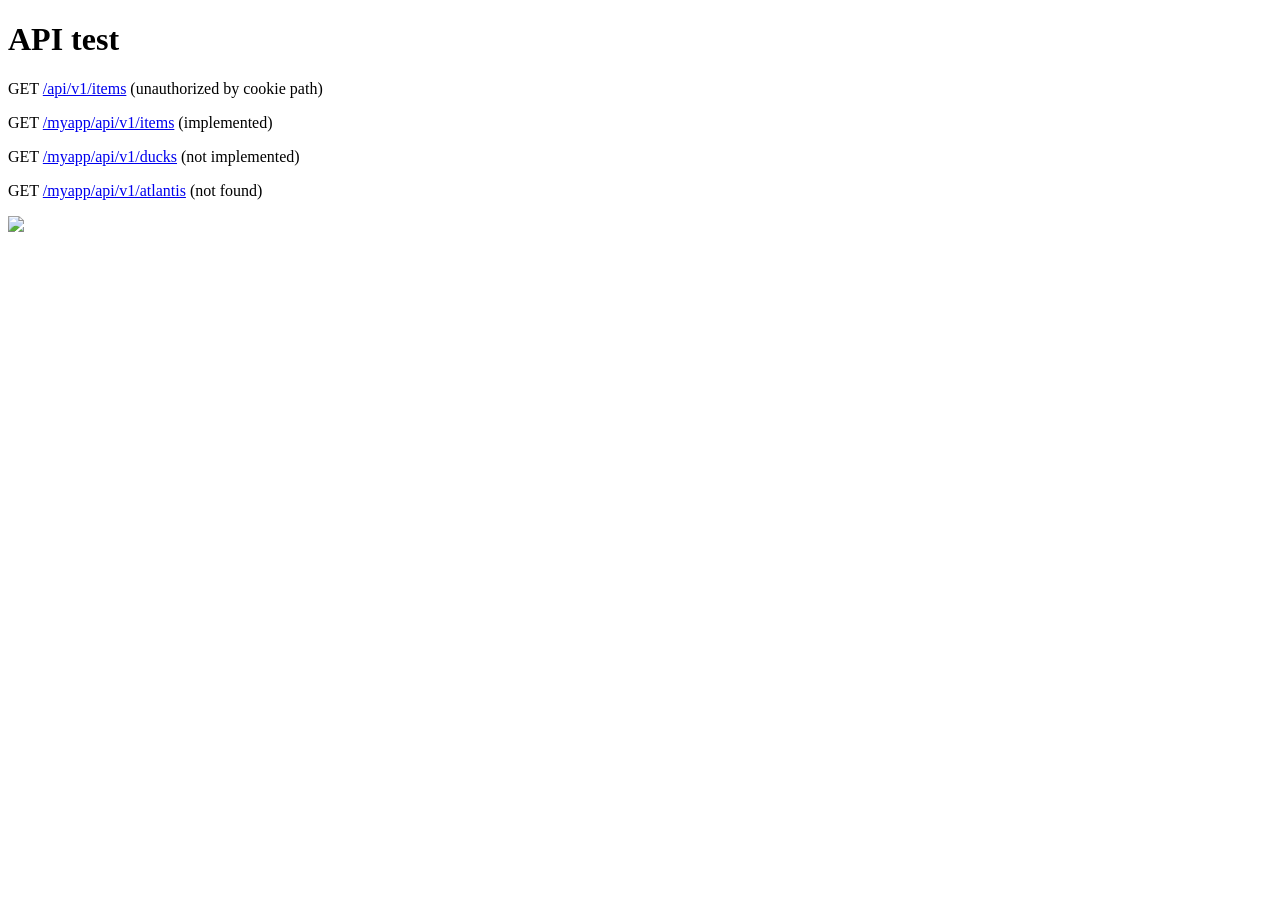
==== examples/www/myapp/index.html @ 066ec59d "Add missing index.html and logo image" ====
<!DOCTYPE html>
<html>
  <head>
    <title>Garcon example</title>
  </head>

  <body>
    <h1>API test</h1>
    <p>GET <a href="/api/v1/items">/api/v1/items</a> (unauthorized by cookie path)</p>
    <p>GET <a href="/myapp/api/v1/items">/myapp/api/v1/items</a> (implemented)</p>
    <p>GET <a href="/myapp/api/v1/ducks">/myapp/api/v1/ducks</a> (not implemented)</p>
    <p>GET <a href="/myapp/api/v1/atlantis">/myapp/api/v1/atlantis</a> (not found)</p>
    <img src="/myapp/images/garcon.png">
  </body>
</html>
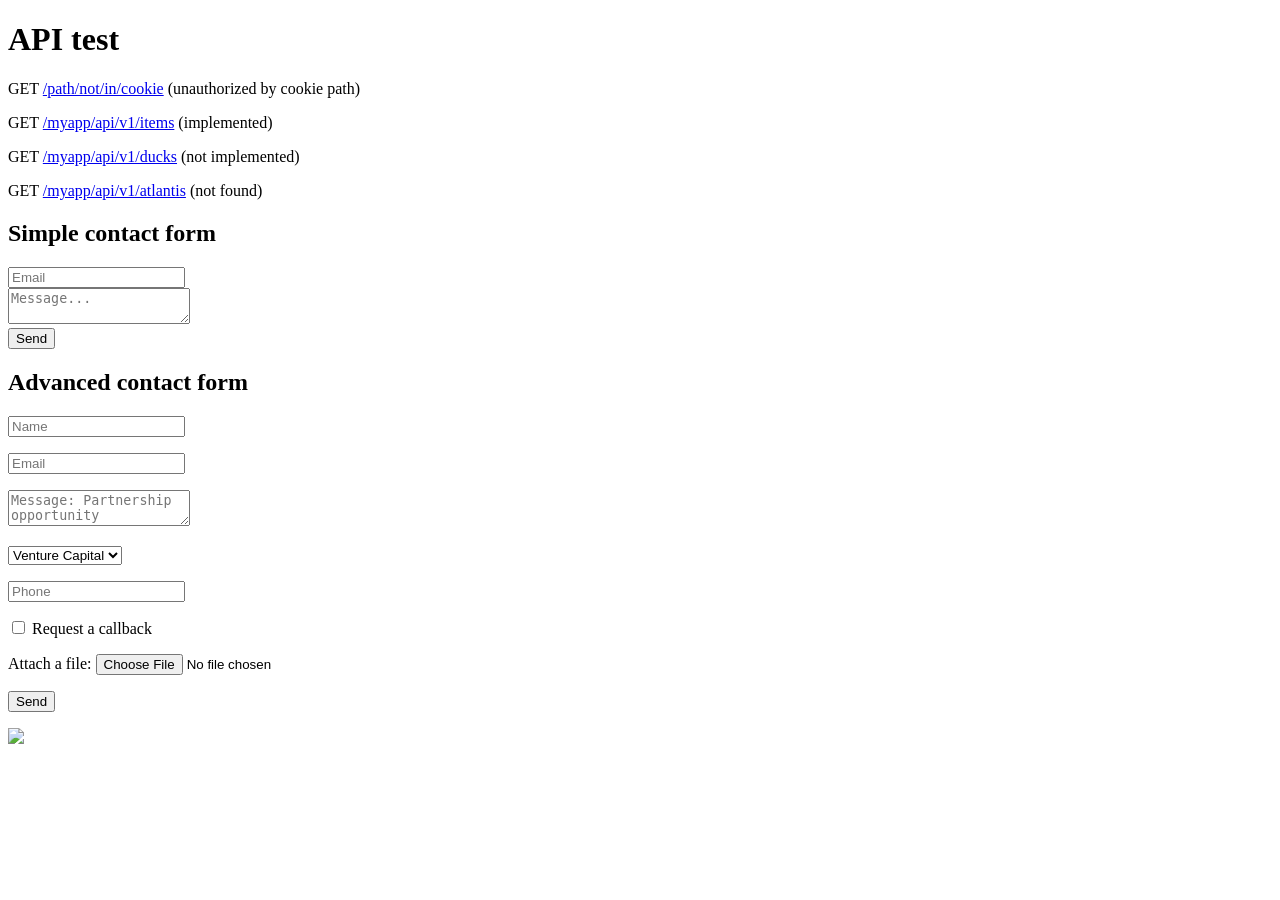
==== commit 3a9b19ae: "♻️ Move webform to new package" ====
--- a/examples/www/myapp/index.html
+++ b/examples/www/myapp/index.html
@@ -1,15 +1,89 @@
 <!DOCTYPE html>
+
+<!--
+SPDX-License-Identifier: CC0-1.0
+Creative Commons Zero v1.0 Universal - No Rights Reserved
+<https://creativecommons.org/publicdomain/zero/1.0>
+
+To the extent possible under law, the Teal.Finance contributors
+have waived all copyright and related/neighboring rights to this
+file "myapp/index.html" to be freely used without any restriction.
+-->
+
 <html>
-  <head>
-    <title>Garcon example</title>
-  </head>
 
-  <body>
-    <h1>API test</h1>
-    <p>GET <a href="/api/v1/items">/api/v1/items</a> (unauthorized by cookie path)</p>
-    <p>GET <a href="/myapp/api/v1/items">/myapp/api/v1/items</a> (implemented)</p>
-    <p>GET <a href="/myapp/api/v1/ducks">/myapp/api/v1/ducks</a> (not implemented)</p>
-    <p>GET <a href="/myapp/api/v1/atlantis">/myapp/api/v1/atlantis</a> (not found)</p>
-    <img src="/myapp/images/garcon.png">
-  </body>
+<head>
+  <title>Garcon example</title>
+</head>
+
+<body>
+
+  <h1>API test</h1>
+  <p>GET <a href="/path/not/in/cookie">/path/not/in/cookie</a> (unauthorized by cookie path)</p>
+  <p>GET <a href="/myapp/api/v1/items">/myapp/api/v1/items</a> (implemented)</p>
+  <p>GET <a href="/myapp/api/v1/ducks">/myapp/api/v1/ducks</a> (not implemented)</p>
+  <p>GET <a href="/myapp/api/v1/atlantis">/myapp/api/v1/atlantis</a> (not found)</p>
+
+  <h2>Simple contact form</h2>
+  <form action="/myapp" method="post">
+    <input type="email" name="email" placeholder="Email" />
+    <br>
+    <textarea name="text" placeholder="Message..."></textarea>
+    <br>
+    <input type="submit" value="Send" />
+  </form>
+
+  <h2>Advanced contact form</h2>
+  <form name="contact-form" method="POST">
+    <p>
+      <input name="name" type="text" placeholder="Name" aria-label="Fill out your name." title="Fill out your name."
+        minlength="2" maxlength="60">
+    </p>
+    <p>
+      <input type="email" name="email" placeholder="Email"
+        aria-label="Fill out your email address. You can also fill out multiple email addresses separated by commas."
+        title="Fill out your e-mail address. (required)
+        You can also fill out multiple email addresses separated by commas." multiple required minlength="7"
+        maxlength="50">
+    </p>
+    <p>
+      <textarea name="text" placeholder="Message: Partnership opportunity"
+        aria-label="Fill out your message. (required)" title="Fill out your message. (required)" required minlength="60"
+        maxlength="900"></textarea>
+    </p>
+    <p>
+      <select name="org-type" aria-label="Select your company type." title="Select your company type.">
+        <option value="vc">Venture Capital</option>
+        <option value="ma">M &amp; A</option>
+        <option value="startup">Startup</option>
+        <option value="other">Other</option>
+      </select>
+    </p>
+    <p>
+      <input name="tel" type="tel" placeholder="Phone" aria-label="Fill out your phone number."
+        title="Fill out your phone number." maxlength="30">
+    </p>
+    <p>
+      <label aria-label="Check the box to be called back. (please fill out your phone number)" title="Check the box to be called back.
+(please fill out your phone number)" for="checkbox-call">
+        <input type="checkbox" name="want-call">
+        Request a callback
+      </label>
+    </p>
+    <p>
+      <label aria-label="Upload a file from your computer (or smartphone)."
+        title="Upload a file from your computer (or smartphone)." for="file-input">
+        Attach a file:
+        <input type="file" name="file" maxlength="999000">
+      </label>
+    </p>
+    <p>
+      <button type="submit">Send</button>
+    </p>
+  </form>
+
+  <img src="/myapp/images/garcon.png" />
+
+</body>
+
 </html>
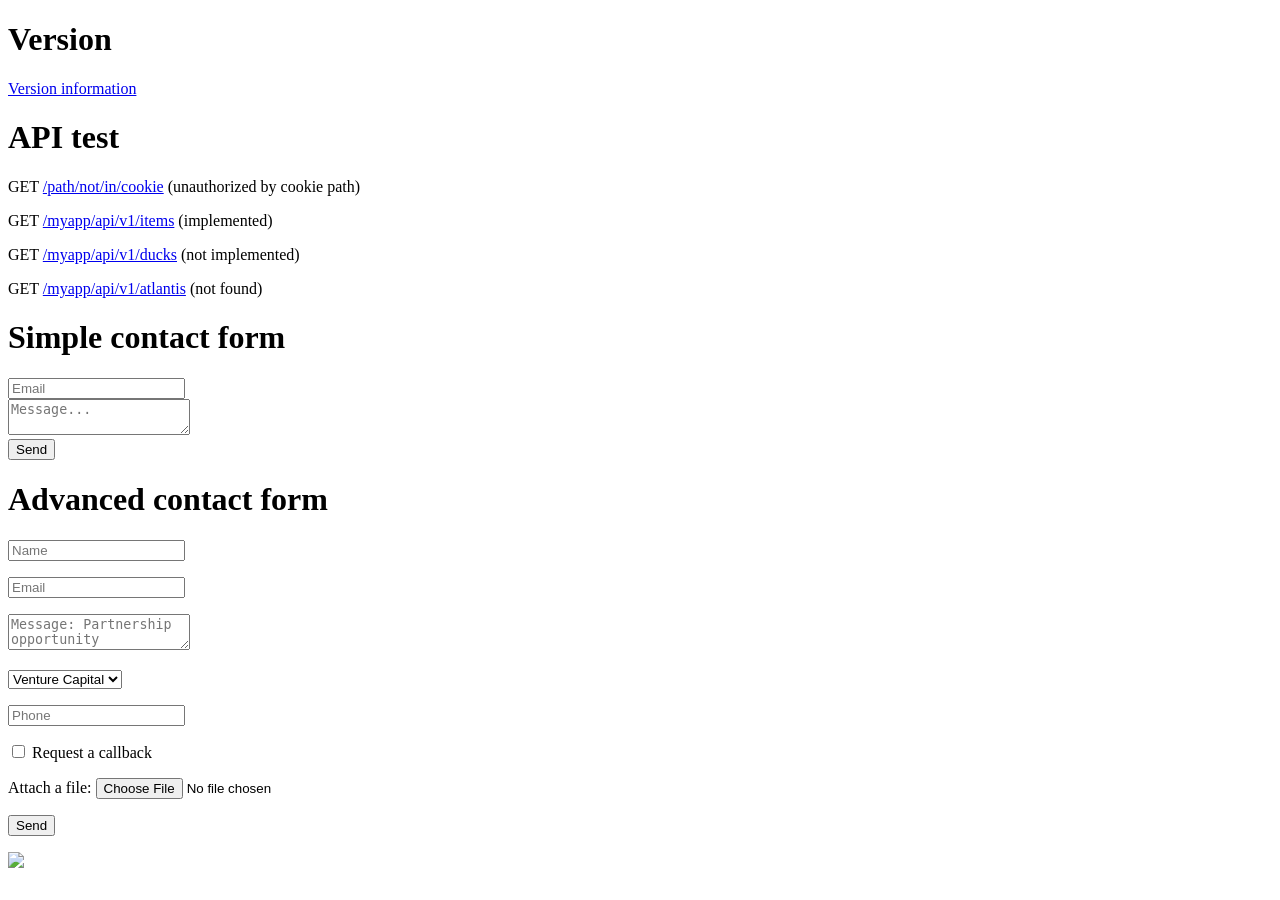
==== commit 31a587fd: "♻️ Improve the version info response in JSON format" ====
--- a/examples/www/myapp/index.html
+++ b/examples/www/myapp/index.html
@@ -5,7 +5,7 @@
 Creative Commons Zero v1.0 Universal - No Rights Reserved
 <https://creativecommons.org/publicdomain/zero/1.0>
 
-To the extent possible under law, the Teal.Finance contributors
+To the extent possible under law, the Teal.Finance/Garcon contributors
 have waived all copyright and related/neighboring rights to this
 file "myapp/index.html" to be freely used without any restriction.
 -->
@@ -18,13 +18,16 @@
 
 <body>
 
+  <h1>Version</h1>
+  <a href="/myapp/version">Version information</a>
+
   <h1>API test</h1>
   <p>GET <a href="/path/not/in/cookie">/path/not/in/cookie</a> (unauthorized by cookie path)</p>
   <p>GET <a href="/myapp/api/v1/items">/myapp/api/v1/items</a> (implemented)</p>
   <p>GET <a href="/myapp/api/v1/ducks">/myapp/api/v1/ducks</a> (not implemented)</p>
   <p>GET <a href="/myapp/api/v1/atlantis">/myapp/api/v1/atlantis</a> (not found)</p>
 
-  <h2>Simple contact form</h2>
+  <h1>Simple contact form</h1>
   <form action="/myapp" method="post">
     <input type="email" name="email" placeholder="Email" />
     <br>
@@ -33,7 +36,7 @@
     <input type="submit" value="Send" />
   </form>
 
-  <h2>Advanced contact form</h2>
+  <h1>Advanced contact form</h1>
   <form name="contact-form" method="POST">
     <p>
       <input name="name" type="text" placeholder="Name" aria-label="Fill out your name." title="Fill out your name."
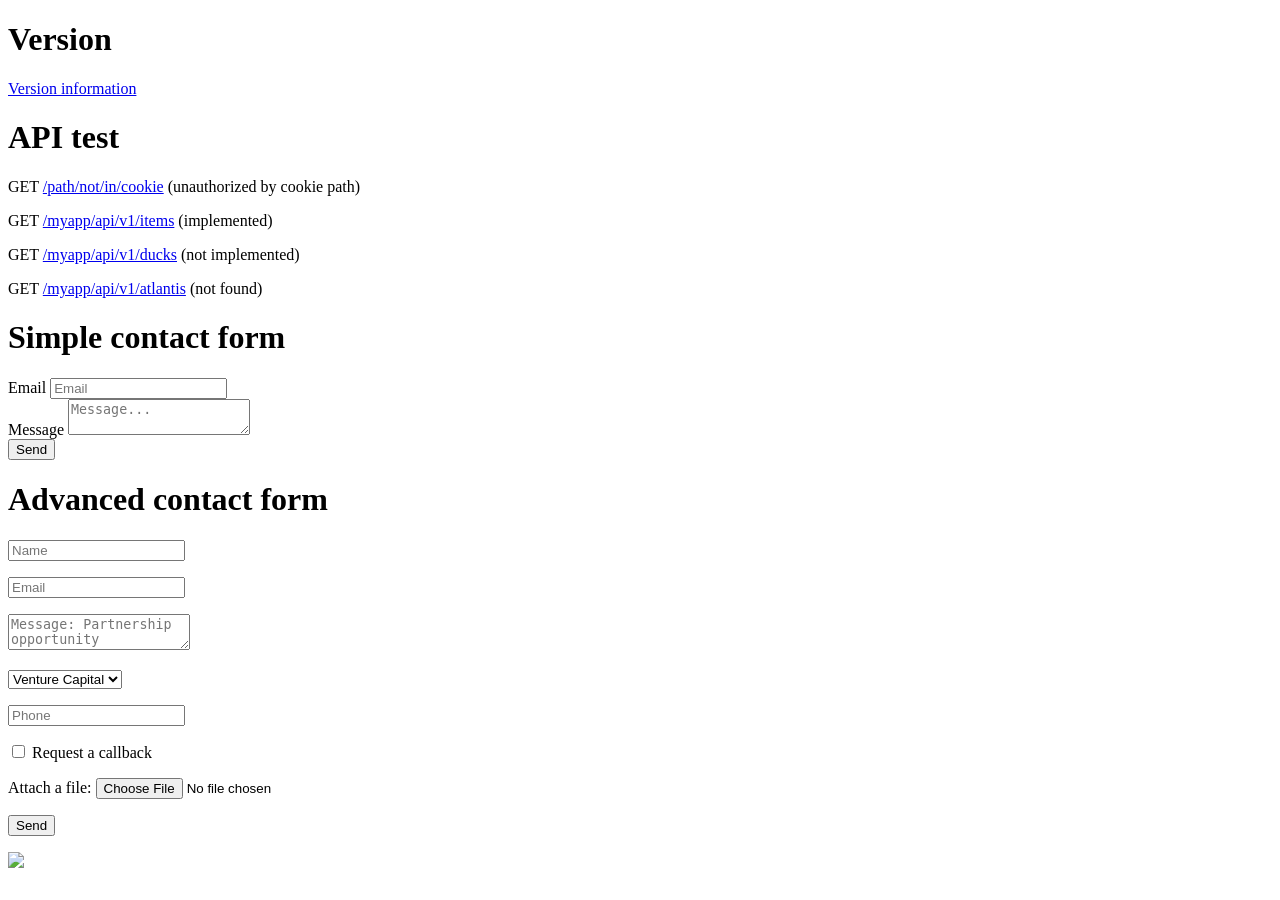
==== commit 55280162: "fix(example): improve `<form>` elements" ====
--- a/examples/www/myapp/index.html
+++ b/examples/www/myapp/index.html
@@ -5,7 +5,7 @@
 Creative Commons Zero v1.0 Universal - No Rights Reserved
 <https://creativecommons.org/publicdomain/zero/1.0>
 
-To the extent possible under law, the Teal.Finance/Garcon contributors
+To the extent possible under law, the Garcon contributors
 have waived all copyright and related/neighboring rights to this
 file "myapp/index.html" to be freely used without any restriction.
 -->
@@ -28,32 +28,36 @@
   <p>GET <a href="/myapp/api/v1/atlantis">/myapp/api/v1/atlantis</a> (not found)</p>
 
   <h1>Simple contact form</h1>
-  <form action="/myapp" method="post">
-    <input type="email" name="email" placeholder="Email" />
+  <form action="/contact" method="post">
+    <label for="email">Email</label>
+    <input id="email" type="email" name="email" placeholder="Email" required>
+    <br> <!-- Prefer CSS margins/padding instead of <br> -->
+    <label for="msg">Message</label>
+    <textarea id="msg" name="text" placeholder="Message..." required></textarea>
     <br>
-    <textarea name="text" placeholder="Message..."></textarea>
-    <br>
-    <input type="submit" value="Send" />
+    <input type="submit" value="Send">
   </form>
 
   <h1>Advanced contact form</h1>
-  <form name="contact-form" method="POST">
+  <form name="contact-form" method="POST" action="/contact">
     <p>
       <input name="name" type="text" placeholder="Name" aria-label="Fill out your name." title="Fill out your name."
-        minlength="2" maxlength="60">
+        minlength="2" maxlength="60" required>
     </p>
+
     <p>
-      <input type="email" name="email" placeholder="Email"
+      <input type="email" name="email[]" placeholder="Email"
         aria-label="Fill out your email address. You can also fill out multiple email addresses separated by commas."
-        title="Fill out your e-mail address. (required)
-        You can also fill out multiple email addresses separated by commas." multiple required minlength="7"
-        maxlength="50">
+        title="Fill out your e‑mail address. (required) You can also fill out multiple email addresses separated by commas."
+        multiple required minlength="7" maxlength="50">
     </p>
+
     <p>
-      <textarea name="text" placeholder="Message: Partnership opportunity"
+      <textarea name="message" placeholder="Message: Partnership opportunity"
         aria-label="Fill out your message. (required)" title="Fill out your message. (required)" required minlength="60"
         maxlength="900"></textarea>
     </p>
+
     <p>
       <select name="org-type" aria-label="Select your company type." title="Select your company type.">
         <option value="vc">Venture Capital</option>
@@ -62,24 +66,26 @@
         <option value="other">Other</option>
       </select>
     </p>
+
     <p>
       <input name="tel" type="tel" placeholder="Phone" aria-label="Fill out your phone number."
         title="Fill out your phone number." maxlength="30">
     </p>
+
     <p>
-      <label aria-label="Check the box to be called back. (please fill out your phone number)" title="Check the box to be called back.
-(please fill out your phone number)" for="checkbox-call">
-        <input type="checkbox" name="want-call">
+      <label for="checkbox-call" title="Check the box to be called back. (please fill out your phone number)">
+        <input type="checkbox" id="checkbox-call" name="want-call">
         Request a callback
       </label>
     </p>
+
     <p>
-      <label aria-label="Upload a file from your computer (or smartphone)."
-        title="Upload a file from your computer (or smartphone)." for="file-input">
+      <label for="file-input" title="Upload a file from your computer (or smartphone).">
         Attach a file:
-        <input type="file" name="file" maxlength="999000">
+        <input type="file" id="file-input" name="file">
       </label>
     </p>
+
     <p>
       <button type="submit">Send</button>
     </p>
@@ -89,4 +95,4 @@
 
 </body>
 
-</html>
+</html>
